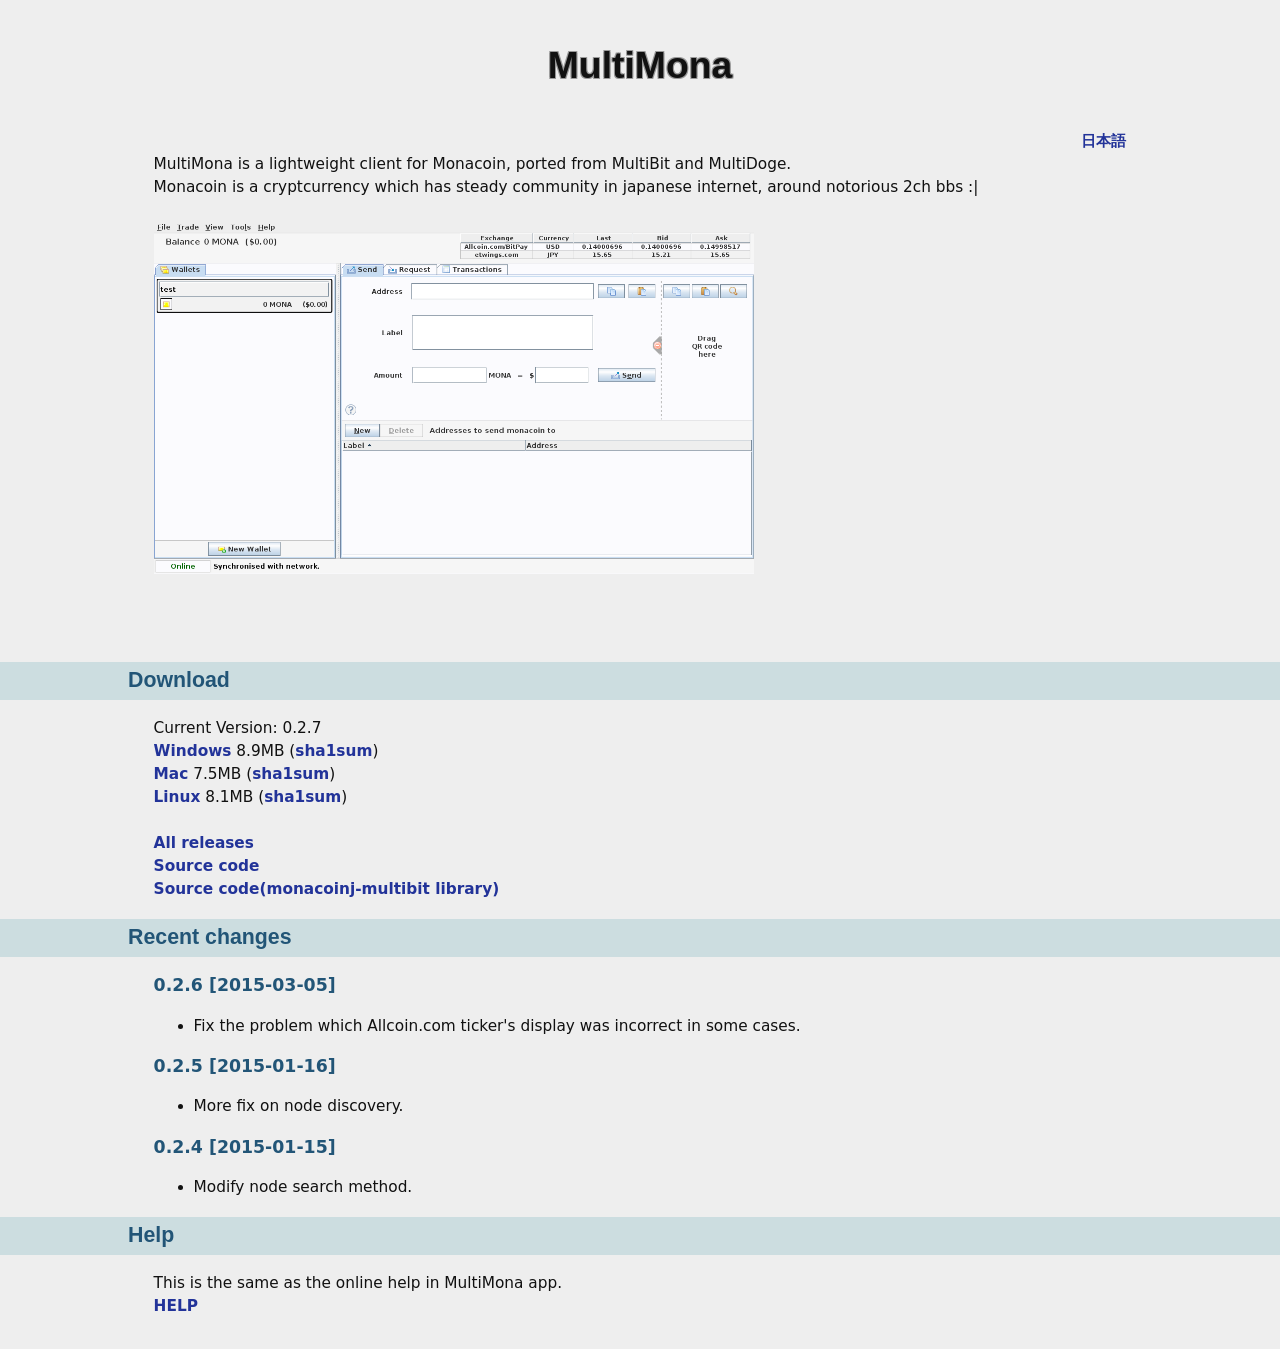
==== index.en.html @ 8ded529c "0.2.7" ====
<!DOCTYPE html>
<html>
<head>
<meta charset="UTF-8">

<!--
<meta http-equiv="Pragma" content="no-cache">
<meta http-equiv="Cache-Control" content="no-cache">
-->

<link rel="stylesheet" type="text/css" href="mm.css">
<title>MultiMona</title>
</head>
<body>
<h1>MultiMona</h1>
<div class="para">
<div class="right">
<a href="index.html">日本語</a>
</div>
MultiMona is a lightweight client for Monacoin, ported from MultiBit and MultiDoge.<br>
Monacoin is a cryptcurrency which has steady community in japanese internet, around notorious 2ch bbs :| <br>
<br>
<a href="multimona_ss_en.png"><img src="multimona_ss_en.png" width="600" ></a><br>

<br>

<div class="social_buttons">
<script src="http://coindonationwidget.com/widget/coin.js"></script>
<script>
CoinWidgetCom.go({
        wallet_address: "MRePiFqXTxc1CgQ3v4f2eKy1SyJ3f21v71"
        , currency: "monacoin"
        , counter: "count"
        , alignment: "al"
        , qrcode: true
        , auto_show: false
        , language: "en"
        , lbl_amount: "MONA"
        });
</script>
</div>

</div>
<h2>Download</h2>
<div class="para">
Current Version: 0.2.7<br>
<a href="https://github.com/monapu/multimona/releases/download/mona-v0.2.7/multimona-0.2.7-windows-setup.exe">Windows</a> 8.9MB (<a href="checksums/multimona-0.2.7-windows-setup.exe.sha1">sha1sum</a>)<br>
<a href="https://github.com/monapu/multimona/releases/download/mona-v0.2.7/multimona-0.2.7-mac.dmg">Mac</a> 7.5MB (<a href="checksums/multimona-0.2.7-mac.dmg.sha1">sha1sum</a>)<br>
<a href="https://github.com/monapu/multimona/releases/download/mona-v0.2.7/multimona-0.2.7-linux.jar">Linux</a> 8.1MB (<a href="checksums/multimona-0.2.7-linux.jar.sha1">sha1sum</a>)
<br><br>

<a href="https://github.com/monapu/multimona/releases">All releases</a><br>
<a href="https://github.com/monapu/multimona">Source code</a><br>
<a href="https://github.com/monapu/monacoinj-multibit">Source code(monacoinj-multibit library)</a>
<br>
</div>
<h2>Recent changes</h2>
<div class="para">

<h3>0.2.6  [2015-03-05]</h3>
<ul>
<li>Fix the problem which Allcoin.com ticker's display was incorrect in some cases.</li>
</ul>

<h3>0.2.5  [2015-01-16]</h3>
<ul>
<li>More fix on node discovery.</li>
</ul>

<h3>0.2.4  [2015-01-15]</h3>
<ul>
<li>Modify node search method.</li>
</ul>

</ul>

</div>

<h2>Help</h2>
<div class="para">
This is the same as the online help in MultiMona app.<br>
<a href="help/en/v0.2/help_contents.html">HELP</a><br>

<br>

</div>
</body></html>
---- mm.css ----
body {
  background-color: #eeeeee;
  color: #111111;
  padding: 0;
  font-family: sans-serif;
  margin: 0.5em 0% 0.5em 0%;
}
.para {
  margin: 0.5em 12% 0.5em 12%;
  line-height: 150%;
  font-family: sans;
  font-size: 11.5pt;
}
.right {
  text-align: right;
}
h1 {
  padding: 0.5em 0% 0.5em 0%;
  font-size: 28pt;
  text-align: center;
  text-shadow: -1px -1px 0 #999999, 1px -1px 0 #999999, -1px 1px 0 #999999, 1px 1px 0 #999999;
}
h2,
h3 {
  color: #225577;
}
h3 {
  font-size: 13pt;
}
h2 {
  font-size: 16pt;
  padding: 0.3em 10% 0.3em 10%;
  /*
    margin: 0 10% 0 10%;
    padding: 0.5em 0.5em 0.5em 0.5em;
    -webkit-border-radius: 5px;
    -moz-border-radius: 5px;
    border-radius: 5px;
*/
  color: #225577;
  /*
    border-bottom: 1px solid @fg_color_hl;
    border-top: 1px solid @fg_color_hl;
*/
  /* border: 1px solid @fg_color_hl; */
  background-color: #ccdde0;
}
.alert {
  color: #ff2222;
}
div.social_buttons {
  height: 40px;
}
.para a {
  color: #223399;
  text-decoration: none;
  font-weight: bold;
}
.para a:visited {
  color: #223399;
}
.para a:hover {
  color: #223399;
  text-decoration: underline;
}
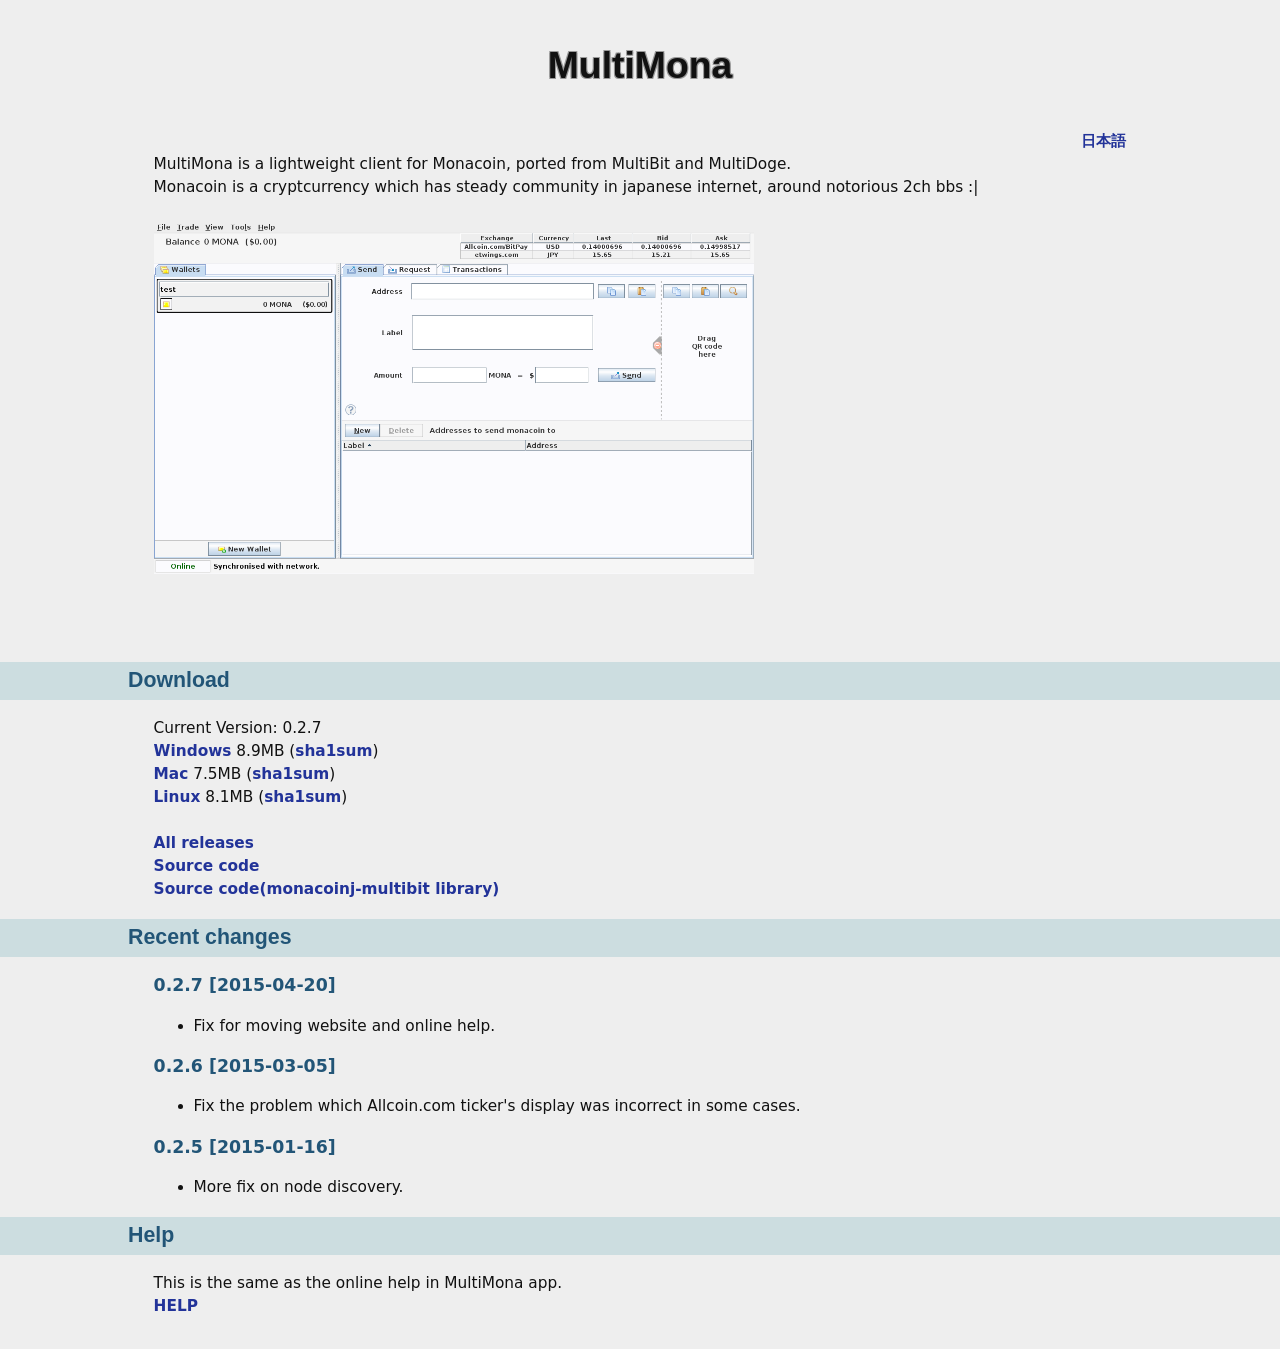
==== commit 19b1316e: "変更点を追加" ====
--- a/index.en.html
+++ b/index.en.html
@@ -56,6 +56,10 @@
 </div>
 <h2>Recent changes</h2>
 <div class="para">
+<h3>0.2.7  [2015-04-20]</h3>
+<ul>
+<li>Fix for moving website and online help.</li>
+</ul>
 
 <h3>0.2.6  [2015-03-05]</h3>
 <ul>
@@ -65,11 +69,6 @@
 <h3>0.2.5  [2015-01-16]</h3>
 <ul>
 <li>More fix on node discovery.</li>
-</ul>
-
-<h3>0.2.4  [2015-01-15]</h3>
-<ul>
-<li>Modify node search method.</li>
 </ul>
 
 </ul>
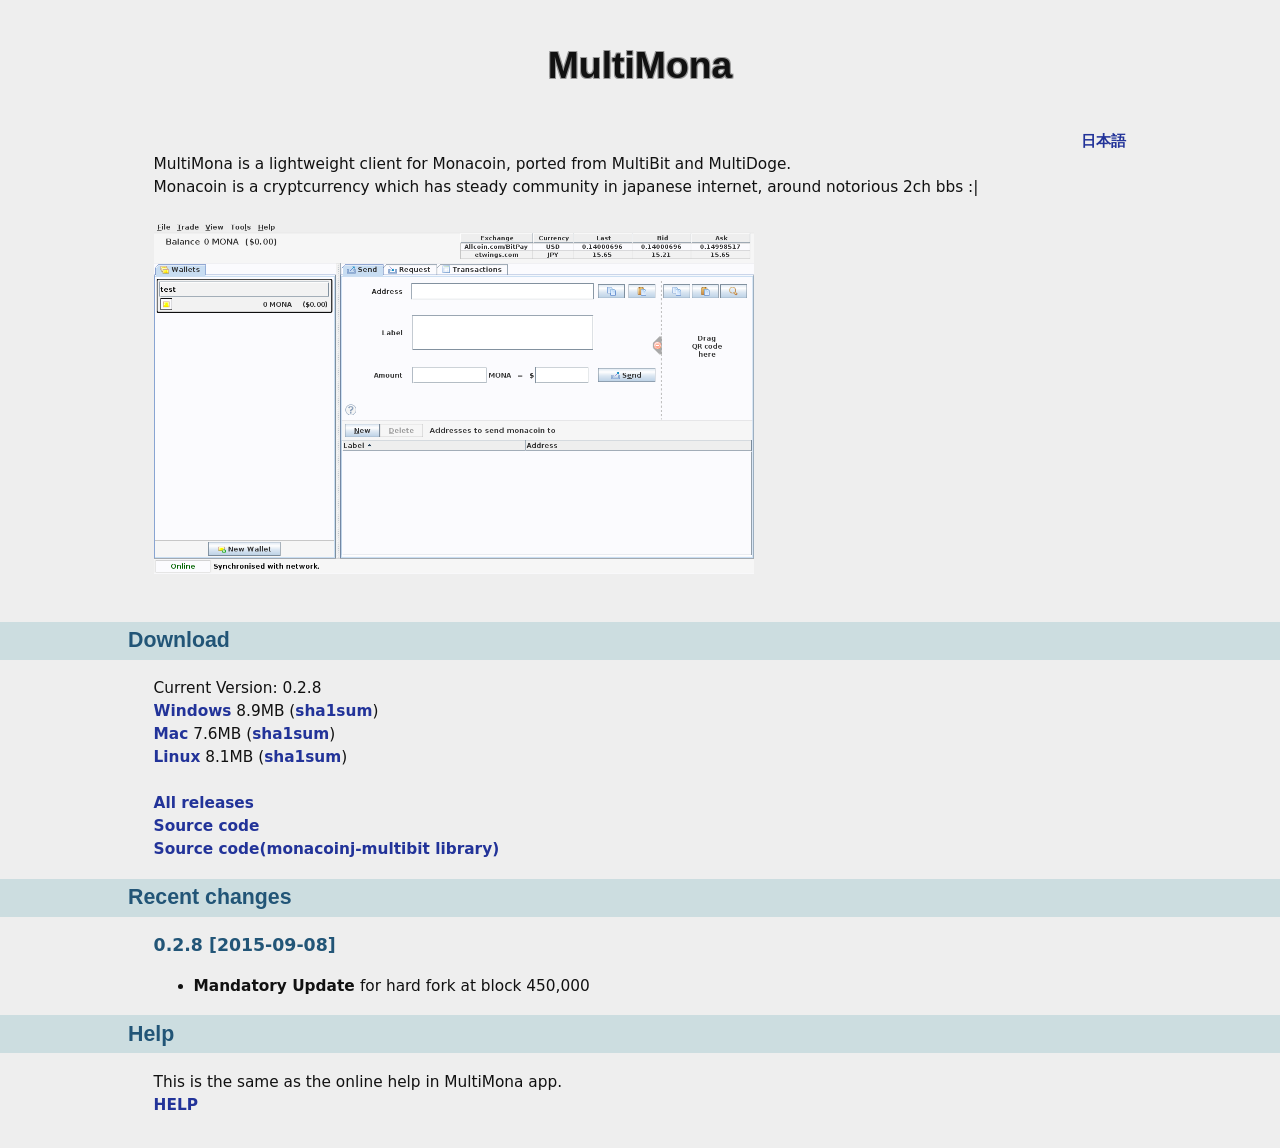
==== commit 86c41f3d: "0.2.8" ====
--- a/index.en.html
+++ b/index.en.html
@@ -23,9 +23,9 @@
 <a href="multimona_ss_en.png"><img src="multimona_ss_en.png" width="600" ></a><br>
 
 <br>
-
+<!--
 <div class="social_buttons">
-<script src="http://coindonationwidget.com/widget/coin.js"></script>
+<script src="http://widget.monash.pw/coin.js"></script>
 <script>
 CoinWidgetCom.go({
         wallet_address: "MRePiFqXTxc1CgQ3v4f2eKy1SyJ3f21v71"
@@ -39,14 +39,14 @@
         });
 </script>
 </div>
-
+-->
 </div>
 <h2>Download</h2>
 <div class="para">
-Current Version: 0.2.7<br>
-<a href="https://github.com/monapu/multimona/releases/download/mona-v0.2.7/multimona-0.2.7-windows-setup.exe">Windows</a> 8.9MB (<a href="checksums/multimona-0.2.7-windows-setup.exe.sha1">sha1sum</a>)<br>
-<a href="https://github.com/monapu/multimona/releases/download/mona-v0.2.7/multimona-0.2.7-mac.dmg">Mac</a> 7.5MB (<a href="checksums/multimona-0.2.7-mac.dmg.sha1">sha1sum</a>)<br>
-<a href="https://github.com/monapu/multimona/releases/download/mona-v0.2.7/multimona-0.2.7-linux.jar">Linux</a> 8.1MB (<a href="checksums/multimona-0.2.7-linux.jar.sha1">sha1sum</a>)
+Current Version: 0.2.8<br>
+<a href="https://github.com/monapu/multimona/releases/download/mona-v0.2.8/multimona-0.2.8-windows-setup.exe">Windows</a> 8.9MB (<a href="checksums/multimona-0.2.8-windows-setup.exe.sha1">sha1sum</a>)<br>
+<a href="https://github.com/monapu/multimona/releases/download/mona-v0.2.8/multimona-0.2.8-mac.dmg">Mac</a> 7.6MB (<a href="checksums/multimona-0.2.8-mac.dmg.sha1">sha1sum</a>)<br>
+<a href="https://github.com/monapu/multimona/releases/download/mona-v0.2.8/multimona-0.2.8-linux.jar">Linux</a> 8.1MB (<a href="checksums/multimona-0.2.8-linux.jar.sha1">sha1sum</a>)
 <br><br>
 
 <a href="https://github.com/monapu/multimona/releases">All releases</a><br>
@@ -56,21 +56,9 @@
 </div>
 <h2>Recent changes</h2>
 <div class="para">
-<h3>0.2.7  [2015-04-20]</h3>
+<h3>0.2.8  [2015-09-08]</h3>
 <ul>
-<li>Fix for moving website and online help.</li>
-</ul>
-
-<h3>0.2.6  [2015-03-05]</h3>
-<ul>
-<li>Fix the problem which Allcoin.com ticker's display was incorrect in some cases.</li>
-</ul>
-
-<h3>0.2.5  [2015-01-16]</h3>
-<ul>
-<li>More fix on node discovery.</li>
-</ul>
-
+<li><strong>Mandatory Update </strong> for hard fork at block 450,000</li>
 </ul>
 
 </div>
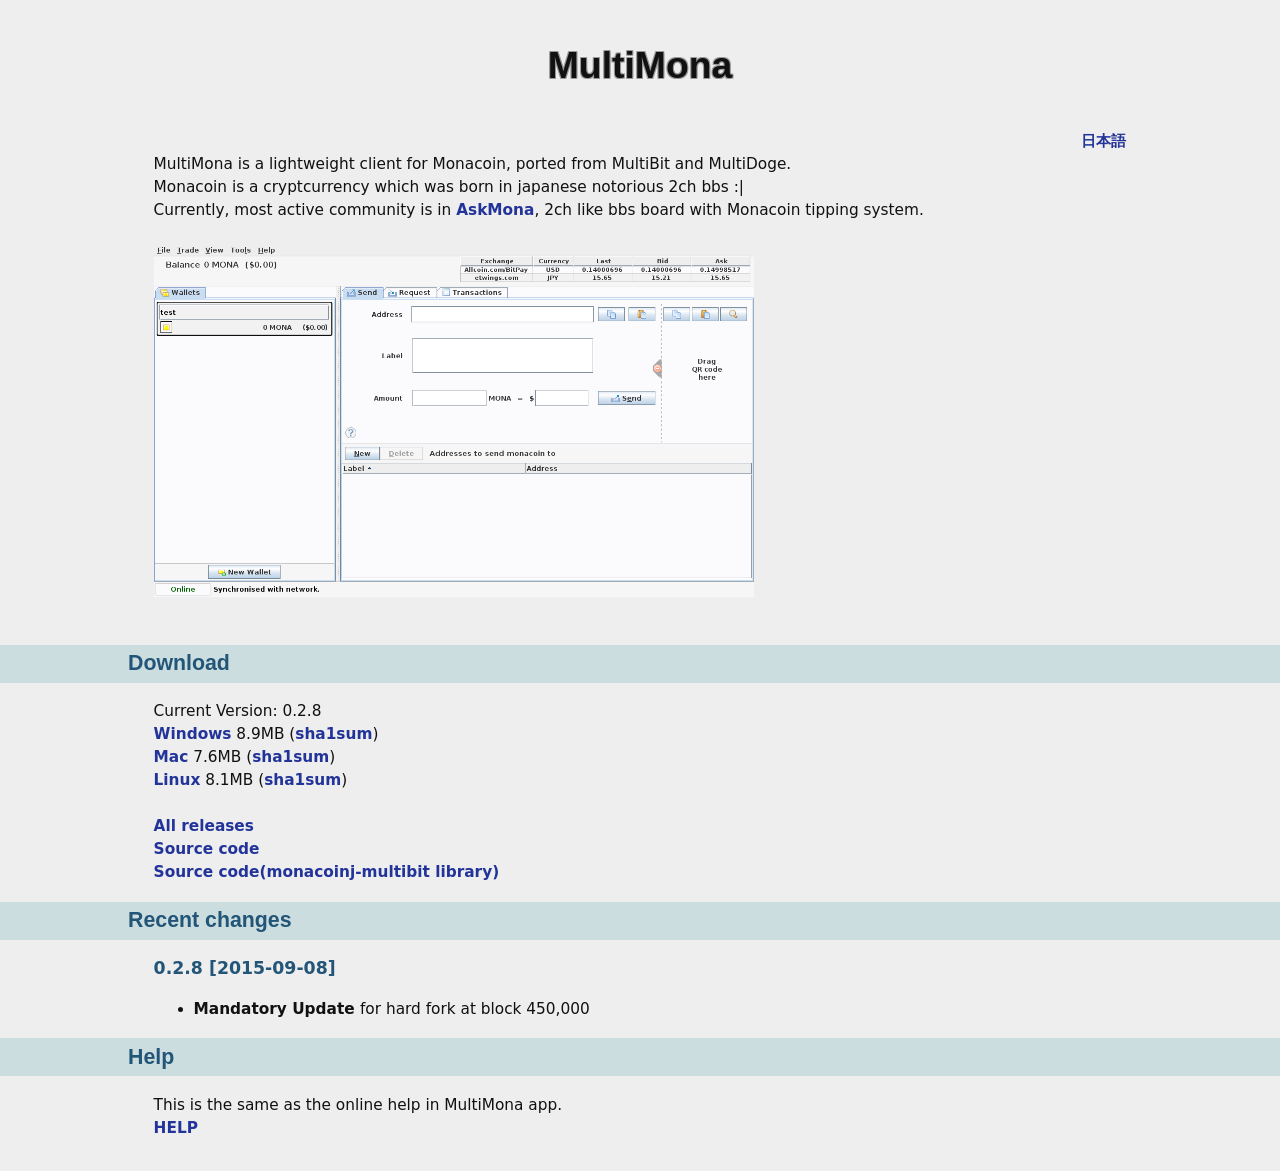
==== commit a5d566df: "文面修正" ====
--- a/index.en.html
+++ b/index.en.html
@@ -18,7 +18,8 @@
 <a href="index.html">日本語</a>
 </div>
 MultiMona is a lightweight client for Monacoin, ported from MultiBit and MultiDoge.<br>
-Monacoin is a cryptcurrency which has steady community in japanese internet, around notorious 2ch bbs :| <br>
+Monacoin is a cryptcurrency which was born in japanese notorious 2ch bbs :| <br>
+Currently, most active community is in <a href="http://askmona.org">AskMona</a>, 2ch like bbs board with Monacoin tipping system.<br>
 <br>
 <a href="multimona_ss_en.png"><img src="multimona_ss_en.png" width="600" ></a><br>
 
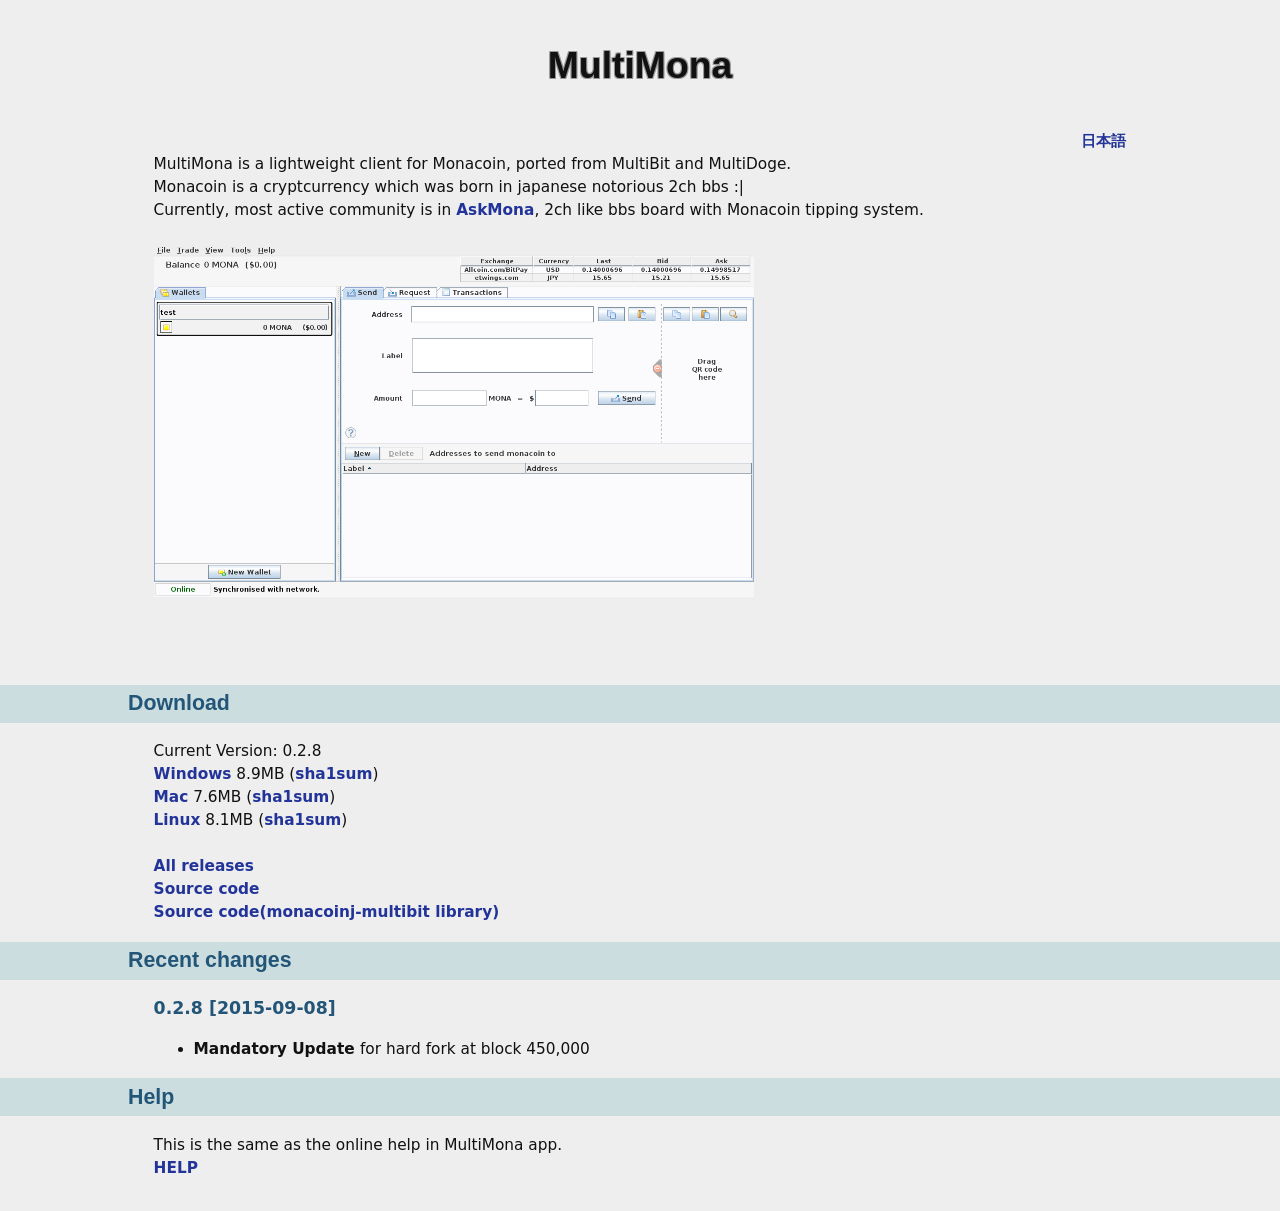
==== commit f27d4e5c: "寄付ウィジェットの調整" ====
--- a/index.en.html
+++ b/index.en.html
@@ -24,14 +24,14 @@
 <a href="multimona_ss_en.png"><img src="multimona_ss_en.png" width="600" ></a><br>
 
 <br>
-<!--
+
 <div class="social_buttons">
-<script src="http://widget.monash.pw/coin.js"></script>
+<script src="http://downto.x0.com/cw/coin.js"></script>
 <script>
 CoinWidgetCom.go({
         wallet_address: "MRePiFqXTxc1CgQ3v4f2eKy1SyJ3f21v71"
         , currency: "monacoin"
-        , counter: "count"
+        , counter: "amount"
         , alignment: "al"
         , qrcode: true
         , auto_show: false
@@ -40,7 +40,7 @@
         });
 </script>
 </div>
--->
+
 </div>
 <h2>Download</h2>
 <div class="para">
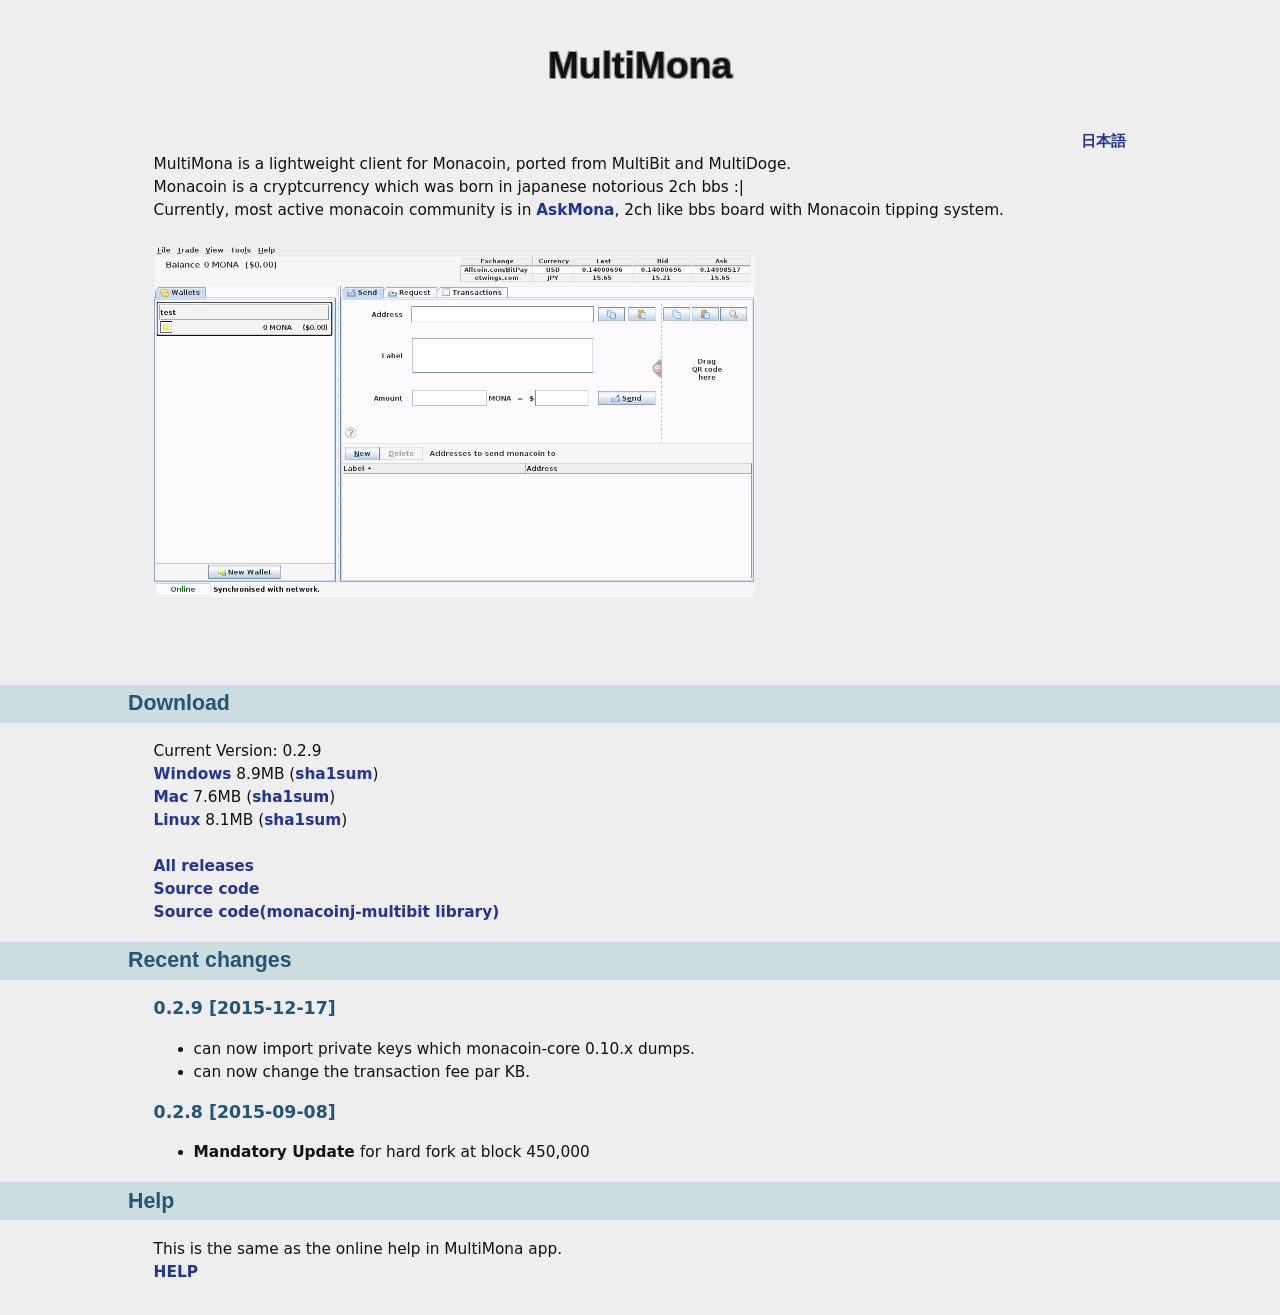
==== commit 73d4ab6f: "0.2.9" ====
--- a/index.en.html
+++ b/index.en.html
@@ -19,7 +19,7 @@
 </div>
 MultiMona is a lightweight client for Monacoin, ported from MultiBit and MultiDoge.<br>
 Monacoin is a cryptcurrency which was born in japanese notorious 2ch bbs :| <br>
-Currently, most active community is in <a href="http://askmona.org">AskMona</a>, 2ch like bbs board with Monacoin tipping system.<br>
+Currently, most active monacoin community is in <a href="http://askmona.org">AskMona</a>, 2ch like bbs board with Monacoin tipping system.<br>
 <br>
 <a href="multimona_ss_en.png"><img src="multimona_ss_en.png" width="600" ></a><br>
 
@@ -36,6 +36,7 @@
         , qrcode: true
         , auto_show: false
         , language: "en"
+        , lbl_button: "Donation"
         , lbl_amount: "MONA"
         });
 </script>
@@ -44,10 +45,10 @@
 </div>
 <h2>Download</h2>
 <div class="para">
-Current Version: 0.2.8<br>
-<a href="https://github.com/monapu/multimona/releases/download/mona-v0.2.8/multimona-0.2.8-windows-setup.exe">Windows</a> 8.9MB (<a href="checksums/multimona-0.2.8-windows-setup.exe.sha1">sha1sum</a>)<br>
-<a href="https://github.com/monapu/multimona/releases/download/mona-v0.2.8/multimona-0.2.8-mac.dmg">Mac</a> 7.6MB (<a href="checksums/multimona-0.2.8-mac.dmg.sha1">sha1sum</a>)<br>
-<a href="https://github.com/monapu/multimona/releases/download/mona-v0.2.8/multimona-0.2.8-linux.jar">Linux</a> 8.1MB (<a href="checksums/multimona-0.2.8-linux.jar.sha1">sha1sum</a>)
+Current Version: 0.2.9<br>
+<a href="https://github.com/monapu/multimona/releases/download/mona-v0.2.9/multimona-0.2.9-windows-setup.exe">Windows</a> 8.9MB (<a href="checksums/multimona-0.2.9-windows-setup.exe.sha1">sha1sum</a>)<br>
+<a href="https://github.com/monapu/multimona/releases/download/mona-v0.2.9/multimona-0.2.9-mac.dmg">Mac</a> 7.6MB (<a href="checksums/multimona-0.2.9-mac.dmg.sha1">sha1sum</a>)<br>
+<a href="https://github.com/monapu/multimona/releases/download/mona-v0.2.9/multimona-0.2.9-linux.jar">Linux</a> 8.1MB (<a href="checksums/multimona-0.2.9-linux.jar.sha1">sha1sum</a>)
 <br><br>
 
 <a href="https://github.com/monapu/multimona/releases">All releases</a><br>
@@ -57,6 +58,12 @@
 </div>
 <h2>Recent changes</h2>
 <div class="para">
+<h3>0.2.9 [2015-12-17]</h3>
+<ul>
+<li>can now import private keys which monacoin-core 0.10.x dumps.</li>
+<li>can now change the transaction fee par KB.</li>
+</ul>
+
 <h3>0.2.8  [2015-09-08]</h3>
 <ul>
 <li><strong>Mandatory Update </strong> for hard fork at block 450,000</li>
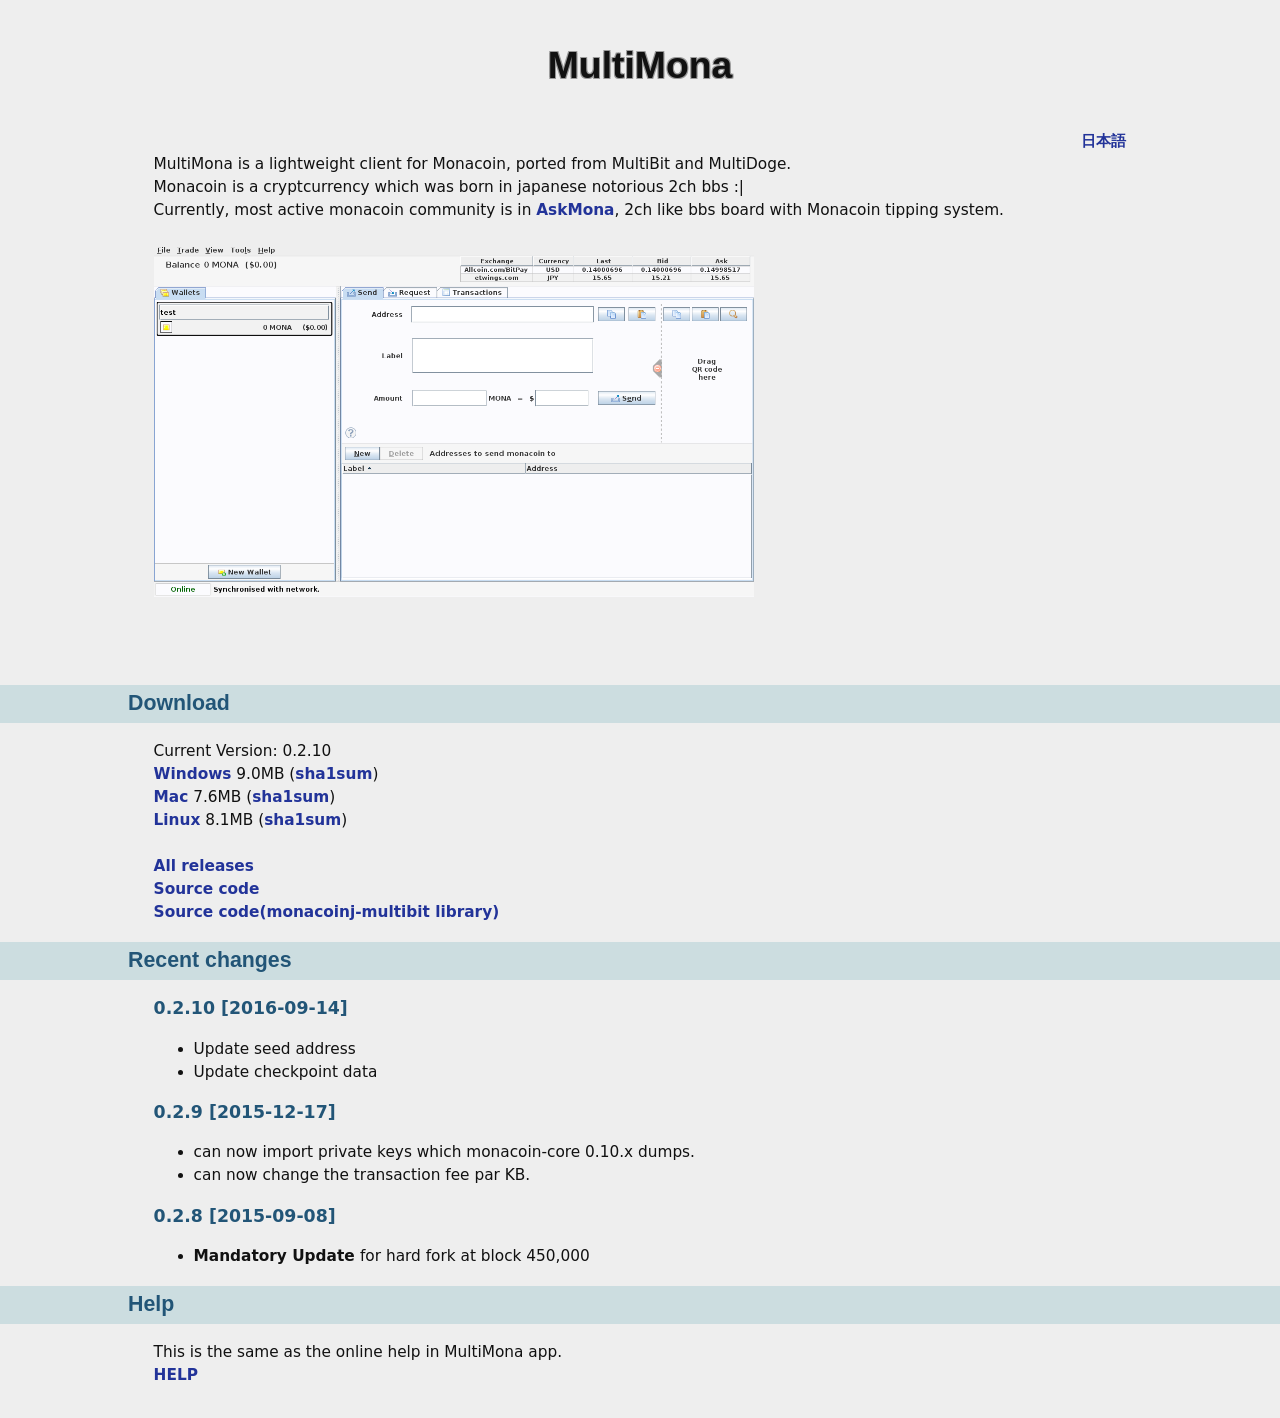
==== commit 6949a01e: "0.2.10" ====
--- a/index.en.html
+++ b/index.en.html
@@ -45,10 +45,10 @@
 </div>
 <h2>Download</h2>
 <div class="para">
-Current Version: 0.2.9<br>
-<a href="https://github.com/monapu/multimona/releases/download/mona-v0.2.9/multimona-0.2.9-windows-setup.exe">Windows</a> 8.9MB (<a href="checksums/multimona-0.2.9-windows-setup.exe.sha1">sha1sum</a>)<br>
-<a href="https://github.com/monapu/multimona/releases/download/mona-v0.2.9/multimona-0.2.9-mac.dmg">Mac</a> 7.6MB (<a href="checksums/multimona-0.2.9-mac.dmg.sha1">sha1sum</a>)<br>
-<a href="https://github.com/monapu/multimona/releases/download/mona-v0.2.9/multimona-0.2.9-linux.jar">Linux</a> 8.1MB (<a href="checksums/multimona-0.2.9-linux.jar.sha1">sha1sum</a>)
+Current Version: 0.2.10<br>
+<a href="https://github.com/monapu/multimona/releases/download/mona-v0.2.10/multimona-0.2.10-windows-setup.exe">Windows</a> 9.0MB (<a href="checksums/multimona-0.2.10-windows-setup.exe.sha1">sha1sum</a>)<br>
+<a href="https://github.com/monapu/multimona/releases/download/mona-v0.2.10/multimona-0.2.10-mac.dmg">Mac</a> 7.6MB (<a href="checksums/multimona-0.2.10-mac.dmg.sha1">sha1sum</a>)<br>
+<a href="https://github.com/monapu/multimona/releases/download/mona-v0.2.10/multimona-0.2.10-linux.jar">Linux</a> 8.1MB (<a href="checksums/multimona-0.2.10-linux.jar.sha1">sha1sum</a>)
 <br><br>
 
 <a href="https://github.com/monapu/multimona/releases">All releases</a><br>
@@ -58,6 +58,12 @@
 </div>
 <h2>Recent changes</h2>
 <div class="para">
+<h3>0.2.10 [2016-09-14]</h3>
+<ul>
+<li>Update seed address</li>
+<li>Update checkpoint data</li>
+</ul>
+
 <h3>0.2.9 [2015-12-17]</h3>
 <ul>
 <li>can now import private keys which monacoin-core 0.10.x dumps.</li>
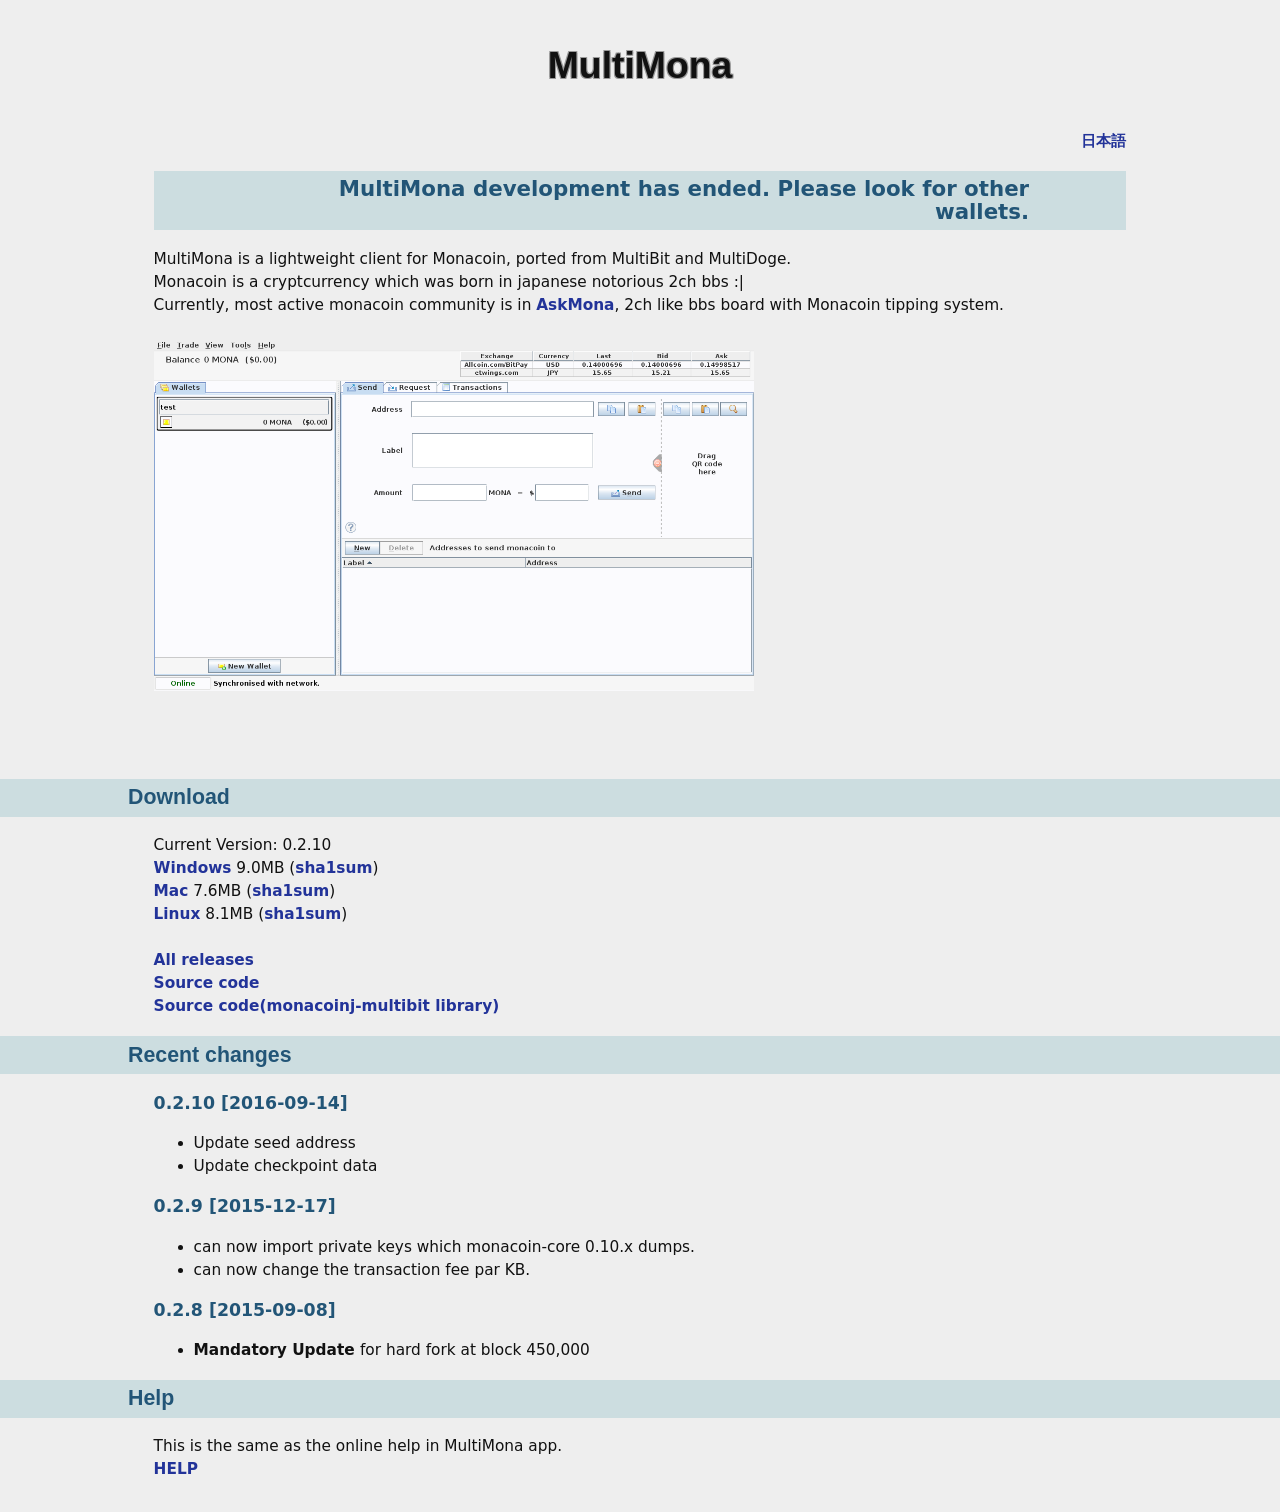
==== commit c916d867: "開発終了" ====
--- a/index.en.html
+++ b/index.en.html
@@ -16,6 +16,9 @@
 <div class="para">
 <div class="right">
 <a href="index.html">日本語</a>
+
+<h2>MultiMona development has ended. Please look for other wallets.</h2>
+
 </div>
 MultiMona is a lightweight client for Monacoin, ported from MultiBit and MultiDoge.<br>
 Monacoin is a cryptcurrency which was born in japanese notorious 2ch bbs :| <br>
